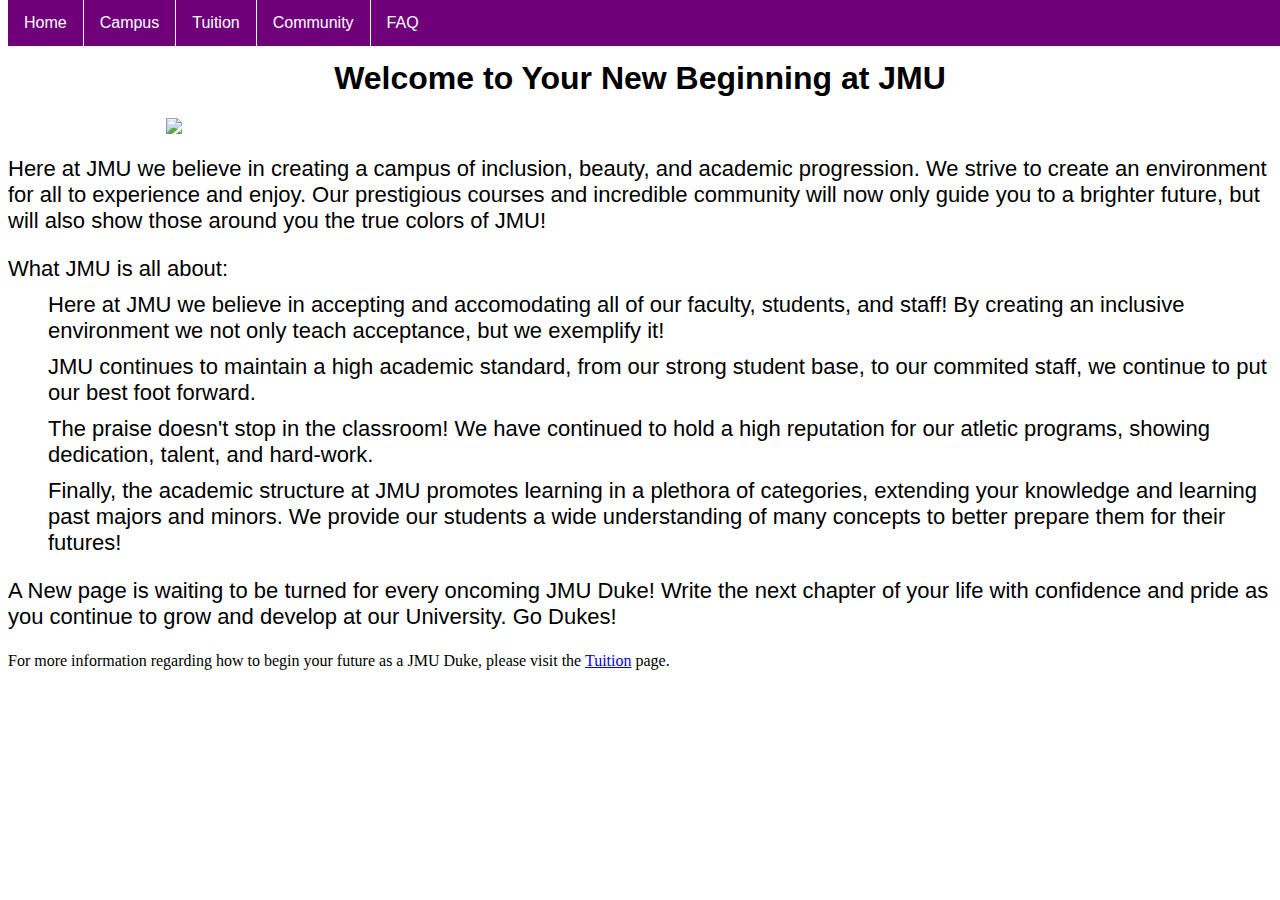
==== campus.html @ 0d660c7e "Main push" ====
<!DOCTYPE html>
<html lang="en">
    <head>
      <title>JMU Home</title>
      <meta charset="utf-8"/>
        <link rel="stylesheet" href="menu-bar.css">
      </head>
    <body>
        <ul>
            <li><a href="index.html">Home</a></li>
            <li><a href="campus.html">Campus</a></li>
            <li><a href="tuition.html">Tuition</a></li>
            <li><a href="community.html">Community</a></li>
            <li><a href="faq.html">FAQ</a></li>
          </ul>
          <header>
          <h1>Welcome to Your New Beginning at JMU</h1>
          <img src = "https://www.jmu.edu/cise/cs/_images/news/2021-computing-camp.png" class = "center">
          </header>
          <p>Here at JMU we believe in creating a campus of inclusion, beauty, and academic progression. We strive to create an environment for all to experience and enjoy. Our prestigious courses and incredible community will now only guide you to a brighter future, but will also show those around you the true colors of JMU!</p>
          <dl> 
            <dt>What JMU is all about:</dt>
            <dd>Here at JMU we believe in accepting and accomodating all of our faculty, students, and staff! By creating an inclusive environment we not only teach acceptance, but we exemplify it!</dd>
            <dd>JMU continues to maintain a high academic standard, from our strong student base, to our commited staff, we continue to put our best foot forward.</dd>
            <dd>The praise doesn't stop in the classroom! We have continued to hold a high reputation for our atletic programs, showing dedication, talent, and hard-work.</dd>
            <dd>Finally, the academic structure at JMU promotes learning in a plethora of categories, extending your knowledge and learning past majors and minors. We provide our students a wide understanding of many concepts to better prepare them for their futures!</dd>
          </dl>
          <p>A New page is waiting to be turned for every oncoming JMU Duke! Write the next chapter of your life with confidence and pride as you continue to grow and develop at our University. Go Dukes!</p>
          For more information regarding how to begin your future as a JMU Duke, please visit the <a href = "tuition.html">Tuition</a> page.
    </body>
</html>
---- menu-bar.css ----
ul {
    position: fixed;
    top: 0;
    width: 100%;
    list-style-type: none;
    margin: 0;
    padding: 0;
    overflow: hidden;
    background-color: rgb(112, 0, 122);
  }
  
  li {
    float: left;
    border-right: 1px solid white;
  }
  li:last-child {
    border-right: none;
  }
  li a {
    display: block;
    color: white;
    text-align: center;
    padding: 14px 16px;
    text-decoration: none;
    font-family: verdana, sans-serif;
  }
  li a:hover {
    background-color: rgb(92, 0, 122);
  }
  h1 {
    margin-top: 60px;
    text-align: center;
    font-family: verdana, sans-serif;
  }
  p {
    font-family: arial, sans-serif;
    font-size: 22px;
  }
  .center {
    display: block;
    margin-left: auto;
    margin-right: auto;
    width: 75%;
  }
  dl{
    font-family: arial, sans-serif;
    font-size: 22px;
  }
  dd{
    padding-top: 10px;
  }
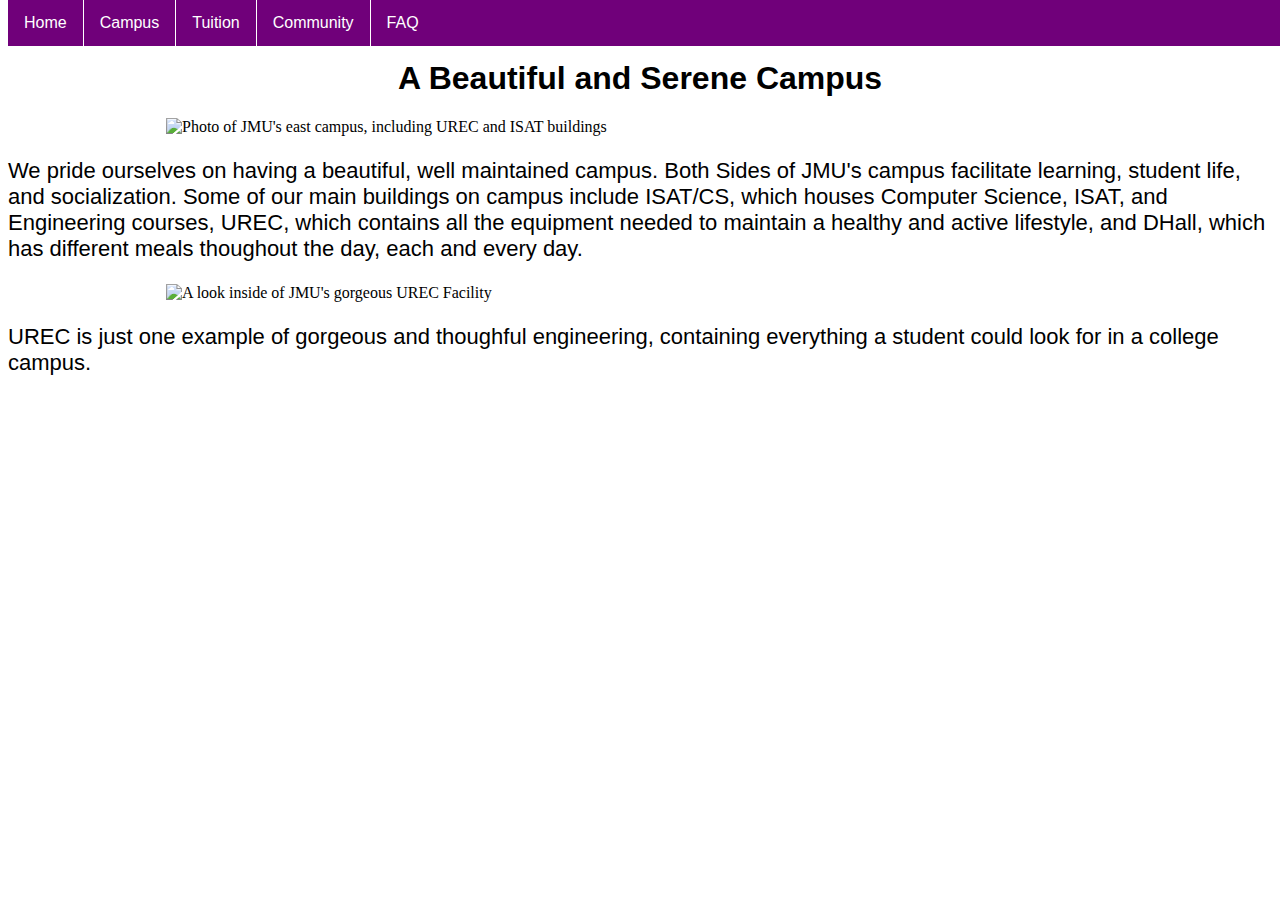
==== commit a2061edd: "Final" ====
--- a/campus.html
+++ b/campus.html
@@ -1,9 +1,10 @@
 <!DOCTYPE html>
 <html lang="en">
     <head>
-      <title>JMU Home</title>
+      <title>JMU Campus</title>
+      <link rel="shortcut icon" type="image/png" href="images/favicon-32x32.png"/>
       <meta charset="utf-8"/>
-        <link rel="stylesheet" href="menu-bar.css">
+        <link rel="stylesheet" href="css/menu-bar.css">
       </head>
     <body>
         <ul>
@@ -14,18 +15,11 @@
             <li><a href="faq.html">FAQ</a></li>
           </ul>
           <header>
-          <h1>Welcome to Your New Beginning at JMU</h1>
-          <img src = "https://www.jmu.edu/cise/cs/_images/news/2021-computing-camp.png" class = "center">
+          <h1>A Beautiful and Serene Campus</h1>
+          <img src = "https://www.jmu.edu/_images/_features/urec-isat-tower.jpg" alt = "Photo of JMU's east campus, including UREC and ISAT buildings" class = "center">
           </header>
-          <p>Here at JMU we believe in creating a campus of inclusion, beauty, and academic progression. We strive to create an environment for all to experience and enjoy. Our prestigious courses and incredible community will now only guide you to a brighter future, but will also show those around you the true colors of JMU!</p>
-          <dl> 
-            <dt>What JMU is all about:</dt>
-            <dd>Here at JMU we believe in accepting and accomodating all of our faculty, students, and staff! By creating an inclusive environment we not only teach acceptance, but we exemplify it!</dd>
-            <dd>JMU continues to maintain a high academic standard, from our strong student base, to our commited staff, we continue to put our best foot forward.</dd>
-            <dd>The praise doesn't stop in the classroom! We have continued to hold a high reputation for our atletic programs, showing dedication, talent, and hard-work.</dd>
-            <dd>Finally, the academic structure at JMU promotes learning in a plethora of categories, extending your knowledge and learning past majors and minors. We provide our students a wide understanding of many concepts to better prepare them for their futures!</dd>
-          </dl>
-          <p>A New page is waiting to be turned for every oncoming JMU Duke! Write the next chapter of your life with confidence and pride as you continue to grow and develop at our University. Go Dukes!</p>
-          For more information regarding how to begin your future as a JMU Duke, please visit the <a href = "tuition.html">Tuition</a> page.
+          <p>We pride ourselves on having a beautiful, well maintained campus. Both Sides of JMU's campus facilitate learning, student life, and socialization. Some of our main buildings on campus include ISAT/CS, which houses Computer Science, ISAT, and Engineering courses, UREC, which contains all the equipment needed to maintain a healthy and active lifestyle, and DHall, which has different meals thoughout the day, each and every day. </p>
+          <img src = "https://www.jmu.edu/_images/recreation/cover-photos/newrec/newrecmac1.jpg" alt = "A look inside of JMU's gorgeous UREC Facility" class = "center">
+          <p>UREC is just one example of gorgeous and thoughful engineering, containing everything a student could look for in a college campus.</p>
     </body>
 </html>--- a/css/menu-bar.css
+++ b/css/menu-bar.css
@@ -0,0 +1,51 @@
+ul {
+    position: fixed;
+    top: 0;
+    width: 100%;
+    list-style-type: none;
+    margin: 0;
+    padding: 0;
+    overflow: hidden;
+    background-color: rgb(112, 0, 122);
+  }
+  
+  li {
+    float: left;
+    border-right: 1px solid white;
+  }
+  li:last-child {
+    border-right: none;
+  }
+  li a {
+    display: block;
+    color: white;
+    text-align: center;
+    padding: 14px 16px;
+    text-decoration: none;
+    font-family: verdana, sans-serif;
+  }
+  li a:hover {
+    background-color: rgb(92, 0, 122);
+  }
+  h1 {
+    margin-top: 60px;
+    text-align: center;
+    font-family: verdana, sans-serif;
+  }
+  p {
+    font-family: arial, sans-serif;
+    font-size: 22px;
+  }
+  .center {
+    display: block;
+    margin-left: auto;
+    margin-right: auto;
+    width: 75%;
+  }
+  dl{
+    font-family: arial, sans-serif;
+    font-size: 22px;
+  }
+  dd{
+    padding-top: 10px;
+  }